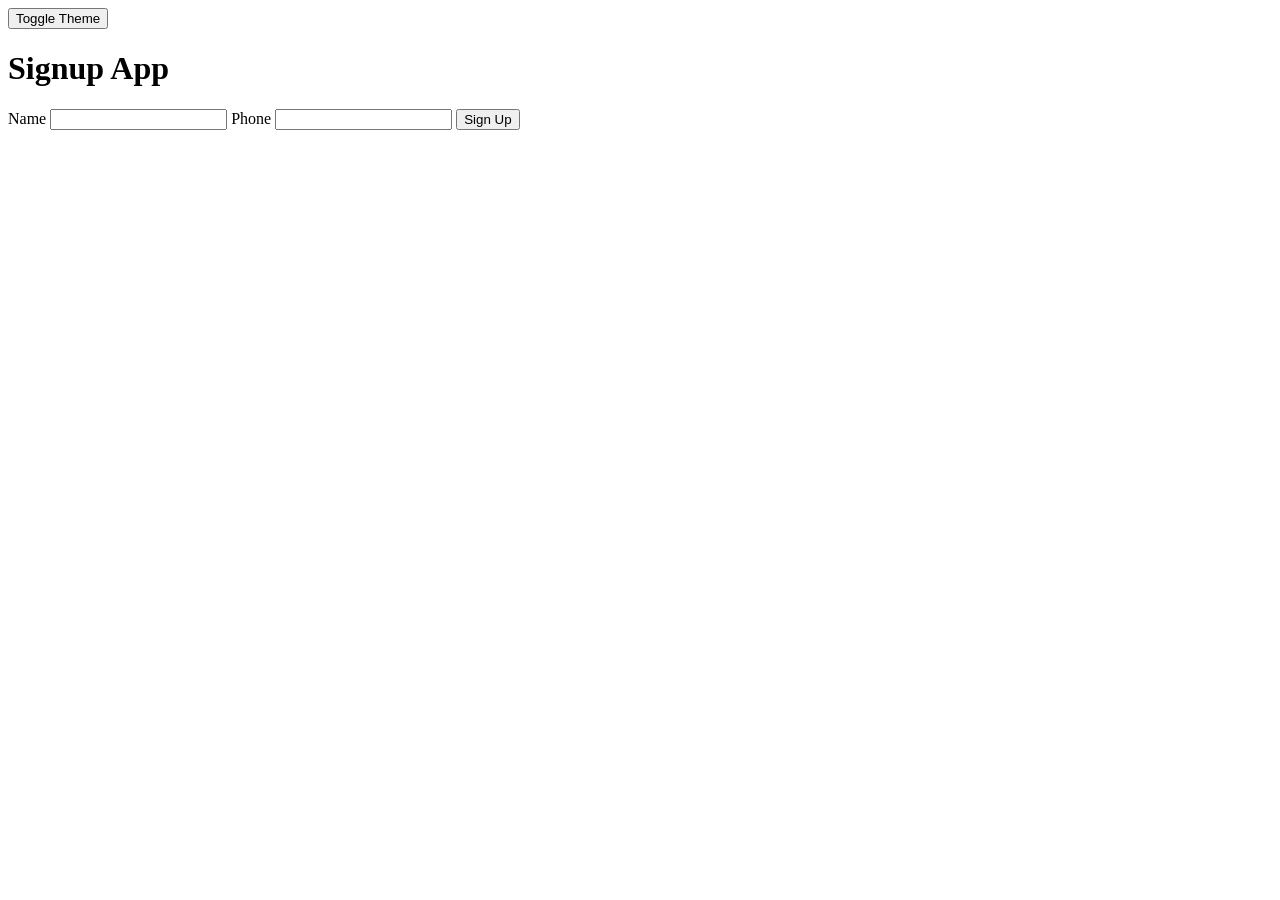
==== Day21_m2/index.html @ 94b7b349 "Add Day 21 signup assignment" ====
<!doctype html>
<html lang="en">
  <head>
    <meta charset="UTF-8" />
    <meta name="viewport" content="width=device-width, initial-scale=1.0" />
    <title>Local Storage</title>
  </head>
  <body>
    <button id="themeToggle">Toggle Theme</button>
    <h1>Signup App</h1>
    <script src="app.js"></script>
    <style>
      body {
        background: white;
        color: black;
      }

      body.dark {
        background: #222;
        color: white;
      }
    </style>

    <form id="signupForm">
      <label for="name">Name</label>
      <input type="text" id="name" name="name" />

      <label for="phone">Phone</label>
      <input type="tel" id="phone" name="phone" />

      <button type="submit">Sign Up</button>

      <p id="error"></p>
    </form>
    <p id="count"></p>
  </body>
</html>
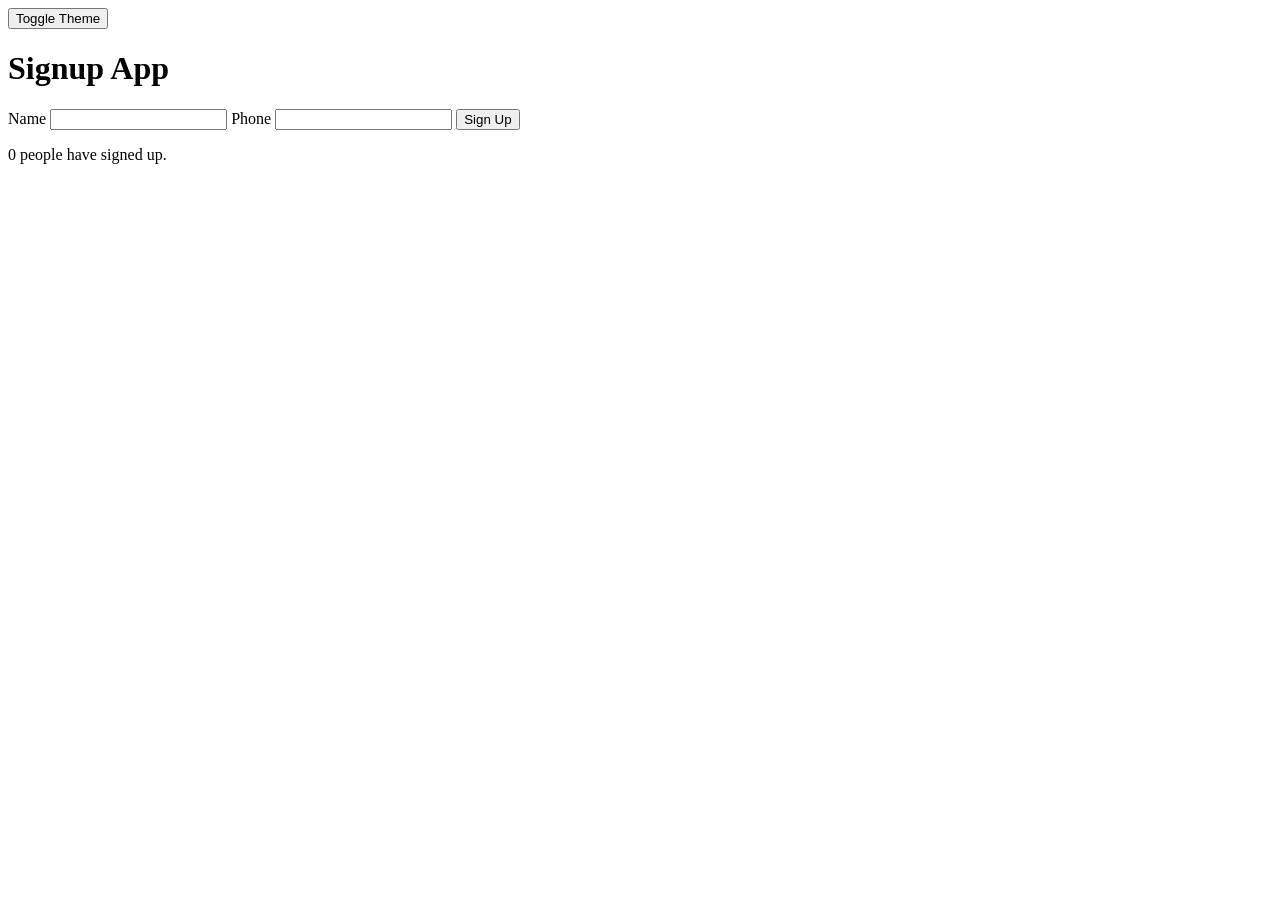
==== commit a9caf7da: "Fix signup form" ====
--- a/Day21_m2/index.html
+++ b/Day21_m2/index.html
@@ -8,7 +8,7 @@
   <body>
     <button id="themeToggle">Toggle Theme</button>
     <h1>Signup App</h1>
-    <script src="app.js"></script>
+
     <style>
       body {
         background: white;
@@ -33,5 +33,6 @@
       <p id="error"></p>
     </form>
     <p id="count"></p>
+    <script src="app.js"></script>
   </body>
 </html>
